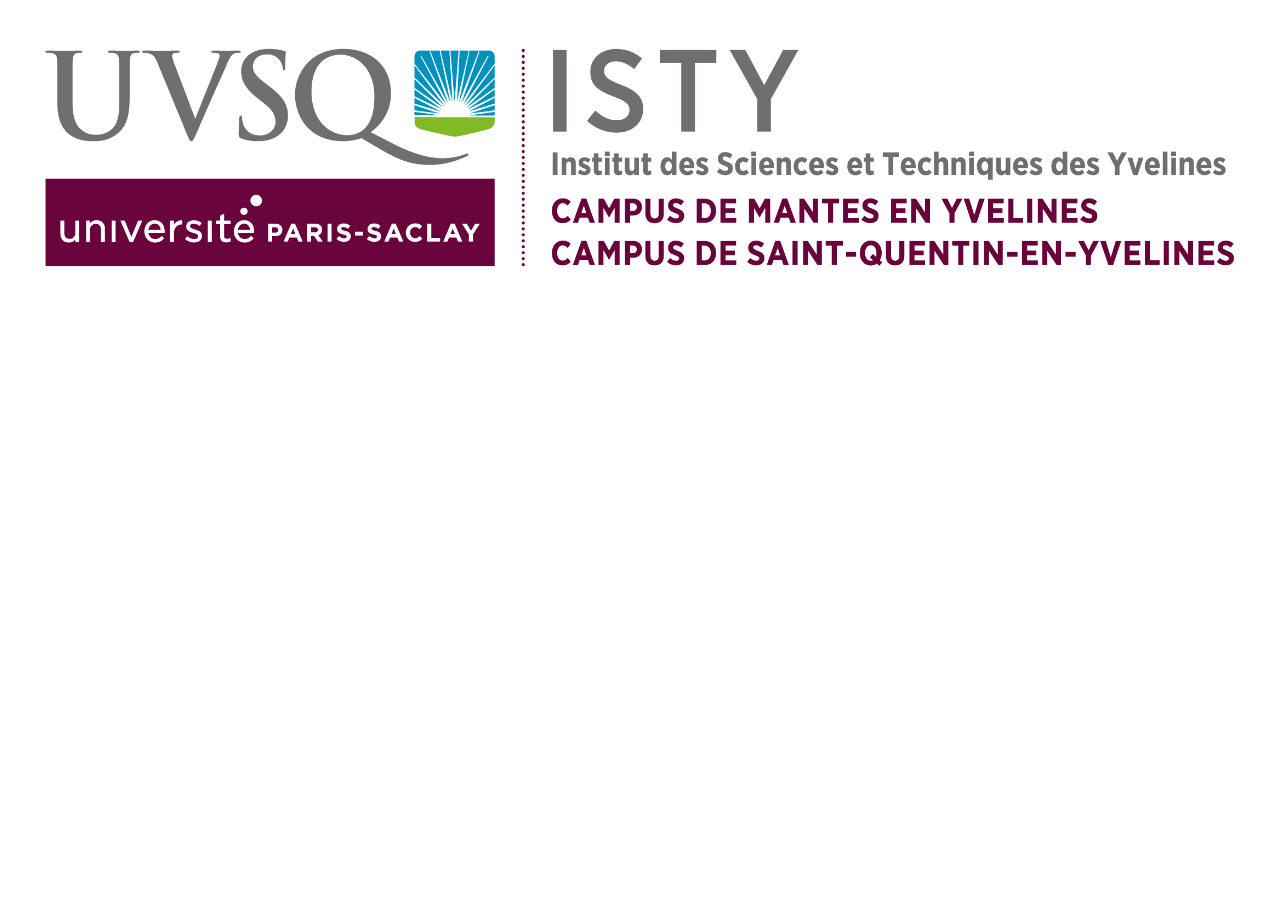
==== index.html @ ee683310 "ajout du logo de isty et creation des fichier de base" ====
<!DOCTYPE html>
<html>
<head>
    <title>Eval UVSQ</title>

    <link rel="icon" href="ressources/logo_page_eval.jpg" type="image/png">
</head>
<body>
    <!DOCTYPE html>
    <html>
    <head>
        <title>Eval UVSQ</title>

        <link rel="icon" href="ressources/logo_page_eval.jpg" type="image/png">
        <link rel="stylesheet" href="style.css">
    </head>
    <body>
        <img src="ressources/logo_isty.jpg" alt="logo de l'ISTY UVSQ" height="150">
        <!-- Your content goes here -->
        
        <script src="app.js"></script>
    </body>
    </html>
    
    <!-- Your content goes here -->
    
    <script src="app.js"></script>
</body>
</html>
---- style.css ----
img { max-width: 100%; 
    height: auto; 
    display: block; 
    margin: 0 auto; 
    padding: 0; 
    border: 0; 
    outline: 0; 
    background: transparent; 
    -ms-interpolation-mode: bicubic; 
}
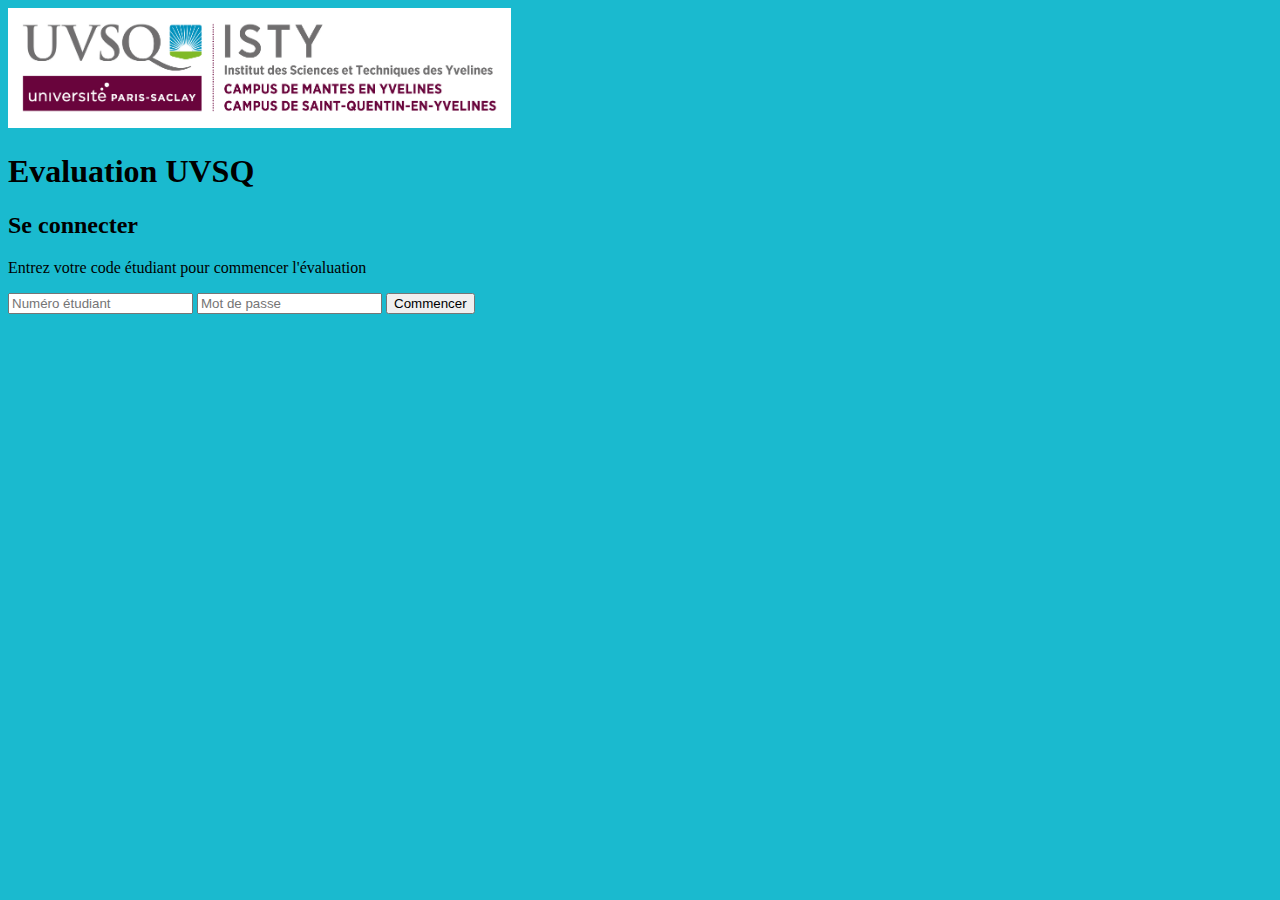
==== commit ff0d0819: "permier commit" ====
--- a/index.html
+++ b/index.html
@@ -1,29 +1,25 @@
-<!DOCTYPE html>
-<html>
-<head>
-    <title>Eval UVSQ</title>
-
-    <link rel="icon" href="ressources/logo_page_eval.jpg" type="image/png">
-</head>
-<body>
-    <!DOCTYPE html>
-    <html>
-    <head>
-        <title>Eval UVSQ</title>
-
-        <link rel="icon" href="ressources/logo_page_eval.jpg" type="image/png">
-        <link rel="stylesheet" href="style.css">
-    </head>
-    <body>
-        <img src="ressources/logo_isty.jpg" alt="logo de l'ISTY UVSQ" height="150">
-        <!-- Your content goes here -->
-        
-        <script src="app.js"></script>
-    </body>
-    </html>
-    
-    <!-- Your content goes here -->
-    
-    <script src="app.js"></script>
-</body>
-</html>+<!DOCTYPE html>
+<html>
+    <head>
+        <title>Eval UVSQ</title>
+
+        <link rel="icon" href="ressources/logo_page_eval.jpg" type="image/png">
+        <link rel="stylesheet" href="style.css">
+    </head>
+    <body>
+        <img src="ressources/logo_isty.jpg" alt="logo de l'ISTY UVSQ" height="120">
+        
+        <h1>Evaluation UVSQ</h1>
+
+        <h2>Se connecter</h2>
+
+        <div class="container">
+            <p>Entrez votre code étudiant pour commencer l'évaluation</p>
+            <input type="text" id="code" placeholder="Numéro étudiant">
+            <input type="text" id="password" placeholder="Mot de passe">
+            <button id="start">Commencer</button>
+        </div>
+        
+        <script src="app.js"></script>
+    </body>
+</html>
--- a/style.css
+++ b/style.css
@@ -1,10 +1,16 @@
-img { max-width: 100%; 
-    height: auto; 
-    display: block; 
-    margin: 0 auto; 
-    padding: 0; 
-    border: 0; 
-    outline: 0; 
-    background: transparent; 
-    -ms-interpolation-mode: bicubic; 
-}+.image-container {
+    display: inline-block;
+    vertical-align: top; /* Aligne les images en haut */
+    box-sizing: border-box; /* Inclut le padding et la bordure dans la largeur totale */
+}
+
+img { max-width: 100%; 
+    height: 200; 
+   
+}
+
+
+body {
+    background-color: #1abacf; /* couleur de fond grise claire */
+}
+
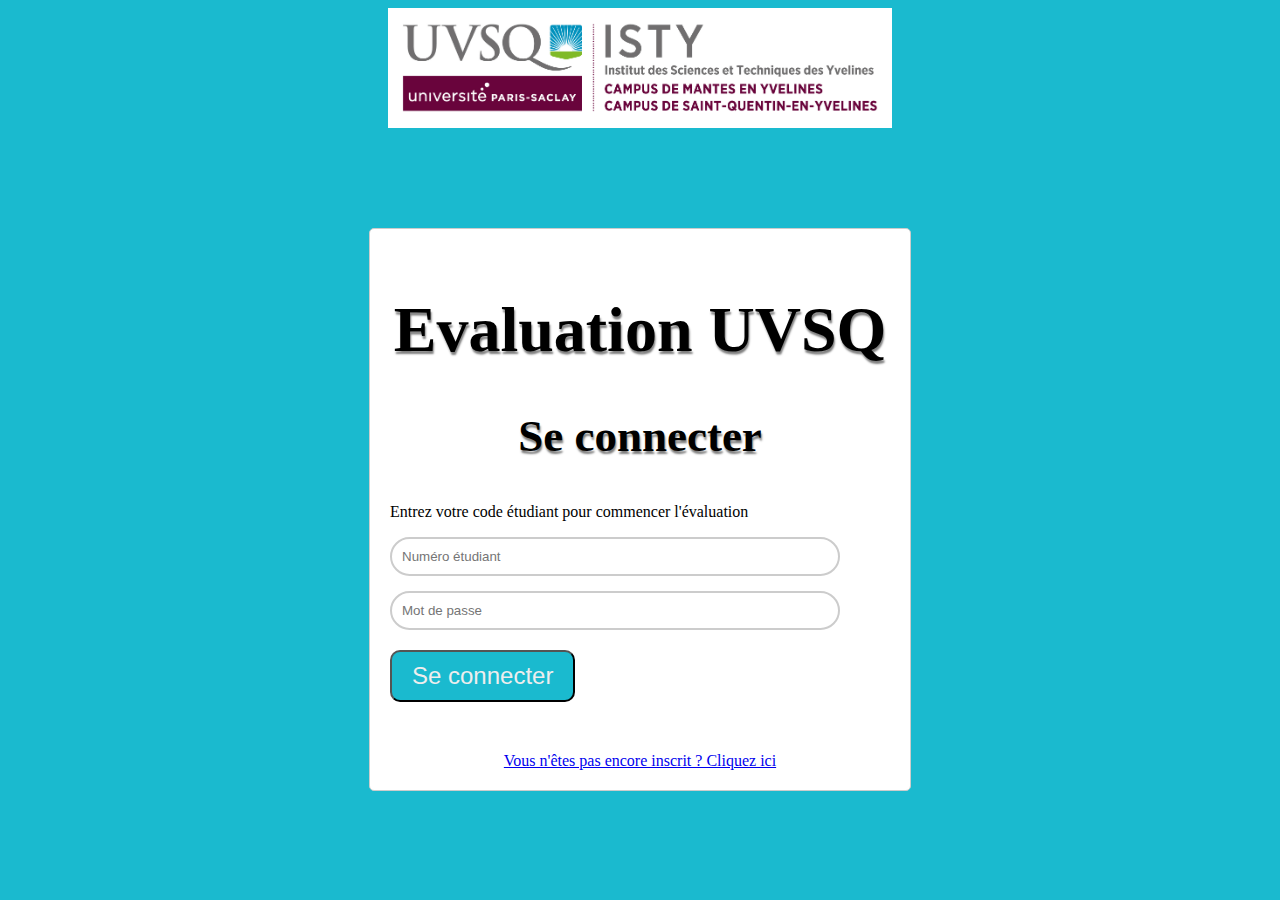
==== commit 29e2d206: "mise en page" ====
--- a/index.html
+++ b/index.html
@@ -7,18 +7,34 @@
         <link rel="stylesheet" href="style.css">
     </head>
     <body>
-        <img src="ressources/logo_isty.jpg" alt="logo de l'ISTY UVSQ" height="120">
+        <div class="centrer"> 
+            <img src="ressources/logo_isty.jpg" alt="logo de l'ISTY UVSQ" height="120">
+          </div>
         
-        <h1>Evaluation UVSQ</h1>
+        
 
-        <h2>Se connecter</h2>
-
-        <div class="container">
-            <p>Entrez votre code étudiant pour commencer l'évaluation</p>
-            <input type="text" id="code" placeholder="Numéro étudiant">
-            <input type="text" id="password" placeholder="Mot de passe">
-            <button id="start">Commencer</button>
-        </div>
+        <div class="container">
+            <h1>Evaluation UVSQ</h1>
+
+            <h2>Se connecter</h2>
+            
+            <p>Entrez votre code étudiant pour commencer l'évaluation</p>
+            
+            <div class="form-group">
+                <input type="text" id="code" placeholder="Numéro étudiant">
+              </div>
+            <div class="form-group">
+                <input type="text" id="password" placeholder="Mot de passe">
+                  </div>
+            <button id="start"; class="no-underline" >Se connecter</button>
+
+            <div class="centrer"> 
+                <a href="inscription.html"> Vous n'êtes pas encore inscrit ? Cliquez ici</a>
+            </div>
+            
+        </div>
+
+        
         
         <script src="app.js"></script>
     </body>
--- a/style.css
+++ b/style.css
@@ -6,11 +6,100 @@
 
 img { max-width: 100%; 
     height: 200; 
-   
+    margin-bottom: 100px;
 }
 
 
 body {
     background-color: #1abacf; /* couleur de fond grise claire */
-}
+}
+
+button {
+    background-color: #1abacf;
+    color: #eeeeee;
+    font-size: 24px;
+    padding: 10px 20px;
+    transition: background-color 0.3s;border-radius: 10px;
+}
+button:hover {
+    background-color: #f7c2f9;
+}
+
 
+
+/**************************
+Inscription page
+**************************/
+.container {
+    background-color: white;
+    max-width: 500px;
+    margin: 0 auto;
+    padding: 20px;
+    border: 1px solid #ccc;
+    border-radius: 5px;
+}
+
+.form-group {
+    margin-bottom: 15px;
+}
+
+.form-group label {
+    display: block;
+    margin-bottom: 5px;
+}
+
+.form-group input[type="text"],
+.form-group input[type="numero"],
+.form-group input[type="email"],
+.form-group input[type="Code_matiere"],
+.form-group input[type="password"] {
+    width: 90%;
+    padding: 10px;
+    border: 2px solid #ccc;
+    border-radius: 30px;
+    box-sizing: border-box;
+}
+
+.form-group input[type="submit"] {
+    padding: 10px 20px;
+    background-color: #1abacf;
+    color: white;
+    border: none;
+    border-radius: 3px;
+    cursor: pointer;
+}
+
+h1 {
+    text-align: center; /* Centrer horizontalement */
+    font-weight: bold; /* Texte en gras */
+    text-shadow: 1px 3px 2px rgba(0, 0, 0, 0.5); /* Ombre légère */
+    color: black;
+    font-family: "SpaceGrotesk-Light";
+    line-height: 1.2;
+    font-size: 64px;
+    margin-bottom: 40px;
+}
+h2{
+    text-align: center; /* Centrer horizontalement */
+    font-weight: bold; /* Texte en gras */
+    text-shadow: 1px 3px 2px rgba(0, 0, 0, 0.5); /* Ombre légère */
+    color: black;
+    font-family: "SpaceGrotesk-Light";
+    line-height: 1.2;
+    font-size: 45px;
+    margin-bottom: 40px;
+}
+
+.centrer{
+    display: flex; 
+    align-items: center; 
+    justify-content: center;
+}
+.no-underline{
+    margin-top: 20px;
+    margin-bottom: 50px;;
+    text-decoration: none;
+    display: flex; 
+    align-items: center; 
+    justify-content: center;
+}
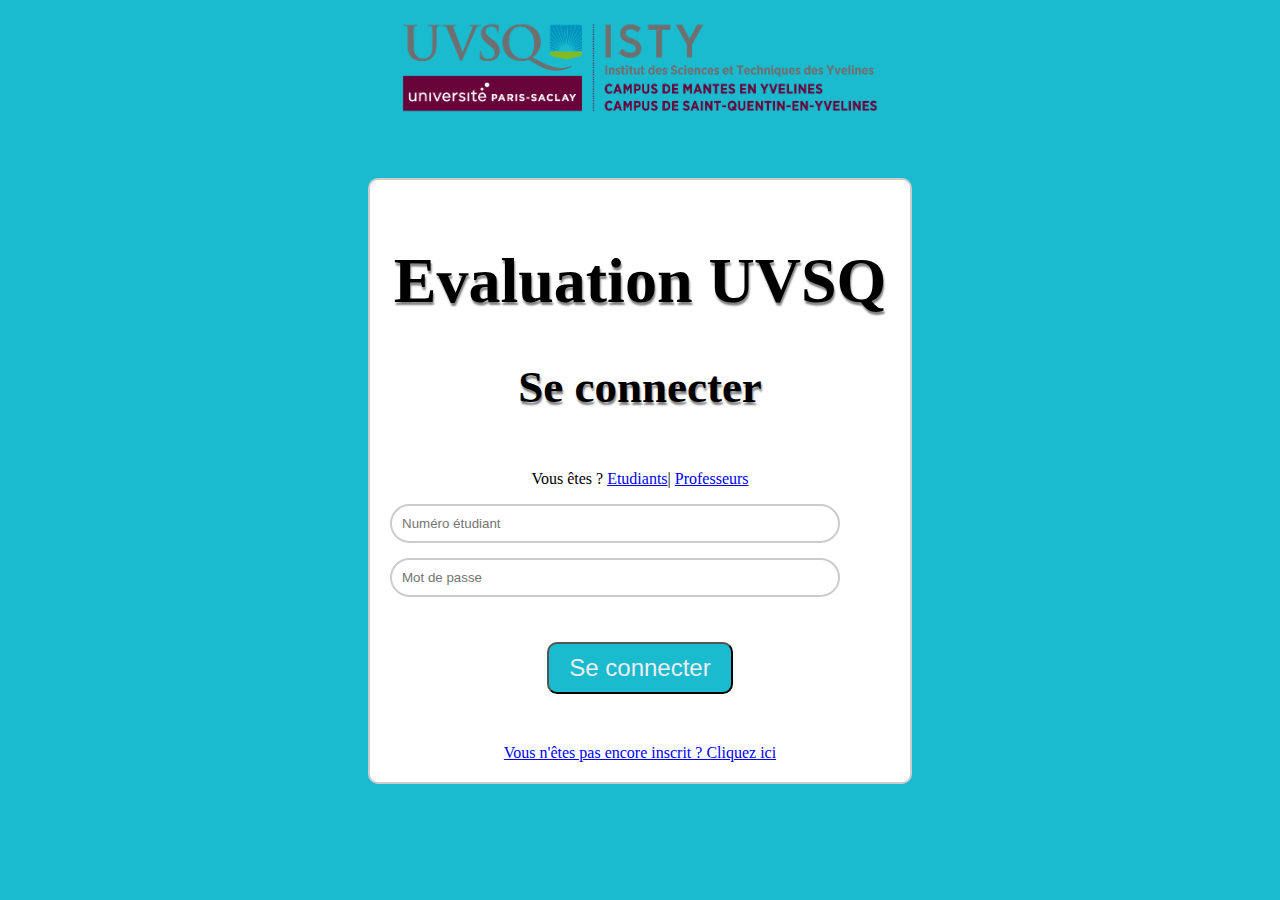
==== commit 27c67dcd: "site static terminee" ====
--- a/index.html
+++ b/index.html
@@ -3,37 +3,42 @@
     <head>
         <title>Eval UVSQ</title>
 
-        <link rel="icon" href="ressources/logo_page_eval.jpg" type="image/png">
+        <link rel="icon" href="ressources/miniature.jpg" type="image/png">
         <link rel="stylesheet" href="style.css">
     </head>
     <body>
-        <div class="centrer"> 
-            <img src="ressources/logo_isty.jpg" alt="logo de l'ISTY UVSQ" height="120">
+        <div class="centrer"> 
+            <img src="ressources/logo_isty.jpg" alt="logo de l'ISTY UVSQ" height="120">
           </div>
         
         
 
-        <div class="container">
-            <h1>Evaluation UVSQ</h1>
-
-            <h2>Se connecter</h2>
+        <div class="container">
+            <h1>Evaluation UVSQ</h1>
+
+            <h2>Se connecter</h2>
+            <div class="centrer"> 
+                <p >Vous êtes ?   <a href="index.html";class="choix1">Etudiants</a>| <a href="connexion_prof.html";class="choix1">Professeurs</a> </p>
+            </div>
+            <div class="form-group">
+                <input type="text" id="code" placeholder="Numéro étudiant">
+              </div>
+            <div class="form-group">
+                <input type="text" id="password" placeholder="Mot de passe">
+            </div>
             
-            <p>Entrez votre code étudiant pour commencer l'évaluation</p>
-            
-            <div class="form-group">
-                <input type="text" id="code" placeholder="Numéro étudiant">
-              </div>
-            <div class="form-group">
-                <input type="text" id="password" placeholder="Mot de passe">
-                  </div>
-            <button id="start"; class="no-underline" >Se connecter</button>
-
-            <div class="centrer"> 
-                <a href="inscription.html"> Vous n'êtes pas encore inscrit ? Cliquez ici</a>
-            </div>
+            <div class="centrer"> 
+                    <a href="espace_etudiant.html"; class="boutton" >
+                        <button id="start"; class="no-underline" >Se connecter</button>
+                    </a>
+                </div>
+
+            <div class="centrer"> 
+                <a href="inscription.html"> Vous n'êtes pas encore inscrit ? Cliquez ici</a>
+            </div>
             
-        </div>
-
+        </div>
+
         
         
         <script src="app.js"></script>
--- a/style.css
+++ b/style.css
@@ -1,17 +1,19 @@
-.image-container {
-    display: inline-block;
-    vertical-align: top; /* Aligne les images en haut */
-    box-sizing: border-box; /* Inclut le padding et la bordure dans la largeur totale */
-}
-
-img { max-width: 100%; 
-    height: 200; 
-    margin-bottom: 100px;
-}
-
-
-body {
-    background-color: #1abacf; /* couleur de fond grise claire */
+.image-container {
+    display: inline-block;
+    vertical-align: top; /* Aligne les images en haut */
+    box-sizing: border-box; /* Inclut le padding et la bordure dans la largeur totale */
+}
+
+img { 
+    max-width: 100%; 
+    height: 400; 
+    margin-top: 400;
+    margin-bottom: 50px;
+}
+
+
+body {
+    background-color: #1abacf; /* couleur de fond grise claire */
 }
 
 button {
@@ -25,8 +27,8 @@
     background-color: #f7c2f9;
 }
 
-
-
+
+
 /**************************
 Inscription page
 **************************/
@@ -35,8 +37,8 @@
     max-width: 500px;
     margin: 0 auto;
     padding: 20px;
-    border: 1px solid #ccc;
-    border-radius: 5px;
+    border: 2px solid #ccc;
+    border-radius: 10px;
 }
 
 .form-group {
@@ -97,9 +99,36 @@
 }
 .no-underline{
     margin-top: 20px;
-    margin-bottom: 50px;;
+    margin-bottom: 50px;
     text-decoration: none;
     display: flex; 
     align-items: center; 
     justify-content: center;
 }
+
+.choix1{
+    text-decoration: none;
+    display: flex; 
+    align-items: center; 
+    justify-content: center;
+    color: rgb(250, 0, 0);
+}
+
+.inscription{
+    text-align: center; /* Centrer horizontalement */
+    font-weight: bold; /* Texte en gras */
+    text-shadow: 1px 3px 2px rgba(93, 160, 190, 0.5); /* Ombre légère */
+    color: #1abacf;
+    font-family: "SpaceGrotesk-Light";
+    line-height: 1.2;
+    font-size: 35px;
+
+}
+
+.boutton{
+    margin-top: 10px;
+    text-decoration: none;
+    display: flex; 
+    align-items: center; 
+    justify-content: center;
+}
